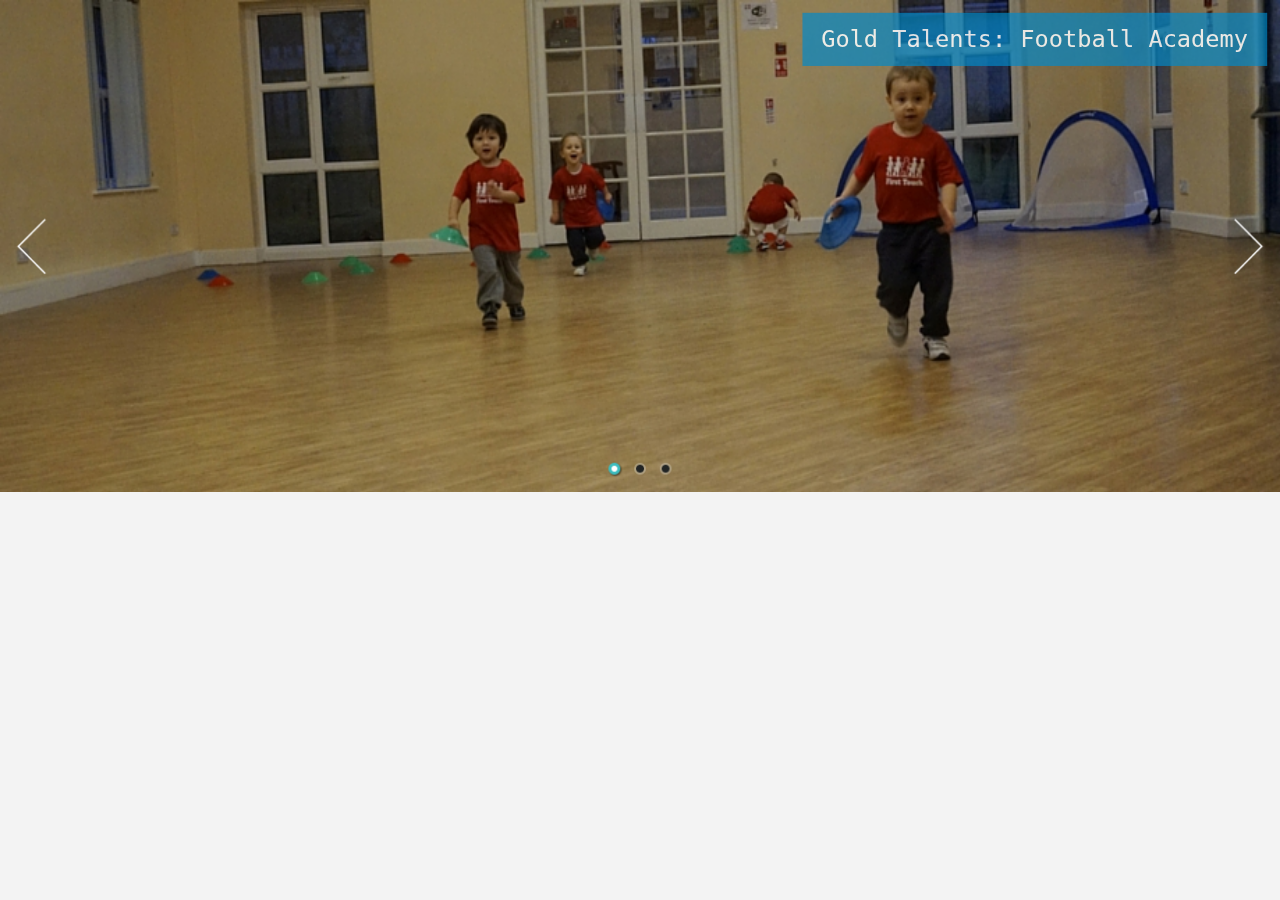
==== slideshow/home/index.html @ 099bb09a "Slideshows migrated from Google Drive Hosting" ====
﻿<!DOCTYPE html>
<html>
<head>
    <meta charset="utf-8">
    <meta name="viewport" content="width=device-width, initial-scale=1.0">
    <title>Gold Talents Slideshow</title>
    <link href="../_/css/app.css" rel="stylesheet" type="text/css" media="all" />
</head>
<body>

    <!-- #region Jssor Slider Begin -->
    <!-- Generator: Jssor Slider Maker -->
    <!-- Source: http://www.jssor.com -->
    <script src="../_/js/jquery-1.11.3.min.js" type="text/javascript"></script>
    <script src="../_/js/jssor.slider-21.1.6.mini.js" type="text/javascript"></script>
    <script src="../_/js/app.js" type="text/javascript"></script>
    
    <div id="jssor_1" style="width: 1300px; height: 500px;">
    
        <!-- Loading Screen -->
        <div data-u="loading" class="loadingScreen">
            <div style="filter: alpha(opacity=70); opacity: 0.7; position: absolute; display: block; top: 0px; left: 0px; width: 100%; height: 100%;"></div>
            <div style="position:absolute;display:block;background:url('../_/img/loading.gif') no-repeat center center;top:0px;left:0px;width:100%;height:100%;"></div>
        </div>
        
        <!-- Slides Content -->
        <div data-u="slides" class="slides" style="width: 1300px; height: 500px;">
            <div data-p="225.00" style="display: none;">
              <a href="http://www.goldtalents.com/academy" target="_self">
                <img data-u="image" src="01.jpg" />
                <div data-u="caption" data-t="0">Gold Talents: Football Academy</div>
              </a>
            </div>
            <div data-p="225.00" style="display: none;">
              <a href="http://www.goldtalents.com/birthday-parties" target="_self">
                <img data-u="image" src="02.jpg" />
                <div data-u="caption" data-t="0">Gold Talents: Birthday Parties</div>
              </a>
            </div>
            <div data-p="225.00" style="display: none;">
              <a href="http://www.goldtalents.com/team" target="_self">
                <img data-u="image" src="03.jpg" />
                <div data-u="caption" data-t="0">Gold Talents Team</div>
              </a>
            </div>
        </div>
        
        <!-- Bullet Navigator -->
        <div data-u="navigator" class="jssorb05" data-autocenter="1"><div data-u="prototype"></div></div>
        
        <!-- Arrow Navigator -->
        <span data-u="arrowleft" class="jssora22l" data-autocenter="2"></span>
        <span data-u="arrowright" class="jssora22r" data-autocenter="2"></span>
        
    </div>
    <!-- #endregion Jssor Slider End -->
</body>
</html>
---- slideshow/_/css/app.css ----
body {
 padding: 0; 
 margin: 0; 
 background-color: #f3f3f3;
 font-family: monospace, verdana, sans-serif;
}

#jssor_1 { 
  position: relative; margin: 0 auto; top: 0; left: 0; width: 1300px; height: 500px; overflow: hidden; visibility: hidden; 
  }

.loadingScreen { position: absolute; top: 0; left: 0; }

.slides { 
  cursor: default; position: relative; top: 0; left: 0; width: 1300px; height: 500px; overflow: hidden; 
  }

[data-u="caption"] {
  position: absolute; 
  top: 0; 
  right: 0;
  background-color: rgba(0,137,201,.8);
  color: #fff;
  padding: 1% 1.5%;
  margin: 1%;
  font-size: 1.5em;
}

/* 
jssor slider bullet navigator skin 05 css 
*/

/*
.jssorb05 div           (normal)
.jssorb05 div:hover     (normal mouseover)
.jssorb05 .av           (active)
.jssorb05 .av:hover     (active mouseover)
.jssorb05 .dn           (mousedown)
*/
.jssorb05 {
    position: absolute;
    bottom: 16px;
    right: 16px;
}
.jssorb05 div, .jssorb05 div:hover, .jssorb05 .av {
    position: absolute;
    /* size of bullet elment */
    width: 16px;
    height: 16px;
    background: url('../img/b05.png') no-repeat;
    overflow: hidden;
    cursor: pointer;
}
.jssorb05 div { background-position: -7px -7px; }
.jssorb05 div:hover, .jssorb05 .av:hover { background-position: -37px -7px; }
.jssorb05 .av { background-position: -67px -7px; }
.jssorb05 .dn, .jssorb05 .dn:hover { background-position: -97px -7px; }

/* 
jssor slider arrow navigator skin 22 css 
*/

/*
.jssora22l                  (normal)
.jssora22r                  (normal)
.jssora22l:hover            (normal mouseover)
.jssora22r:hover            (normal mouseover)
.jssora22l.jssora22ldn      (mousedown)
.jssora22r.jssora22rdn      (mousedown)
*/
.jssora22l, .jssora22r {
    display: block;
    position: absolute;
    top: 0;
    /* size of arrow element */
    width: 40px;
    height: 58px;
    cursor: pointer;
    background: url('../img/a22.png') center center no-repeat;
    overflow: hidden;
}
.jssora22l { left: 12px; background-position: -10px -31px; }
.jssora22r { right: 12px; background-position: -70px -31px; }
.jssora22l:hover { background-position: -130px -31px; }
.jssora22r:hover { background-position: -190px -31px; }
.jssora22l.jssora22ldn { background-position: -250px -31px; }
.jssora22r.jssora22rdn { background-position: -310px -31px; }
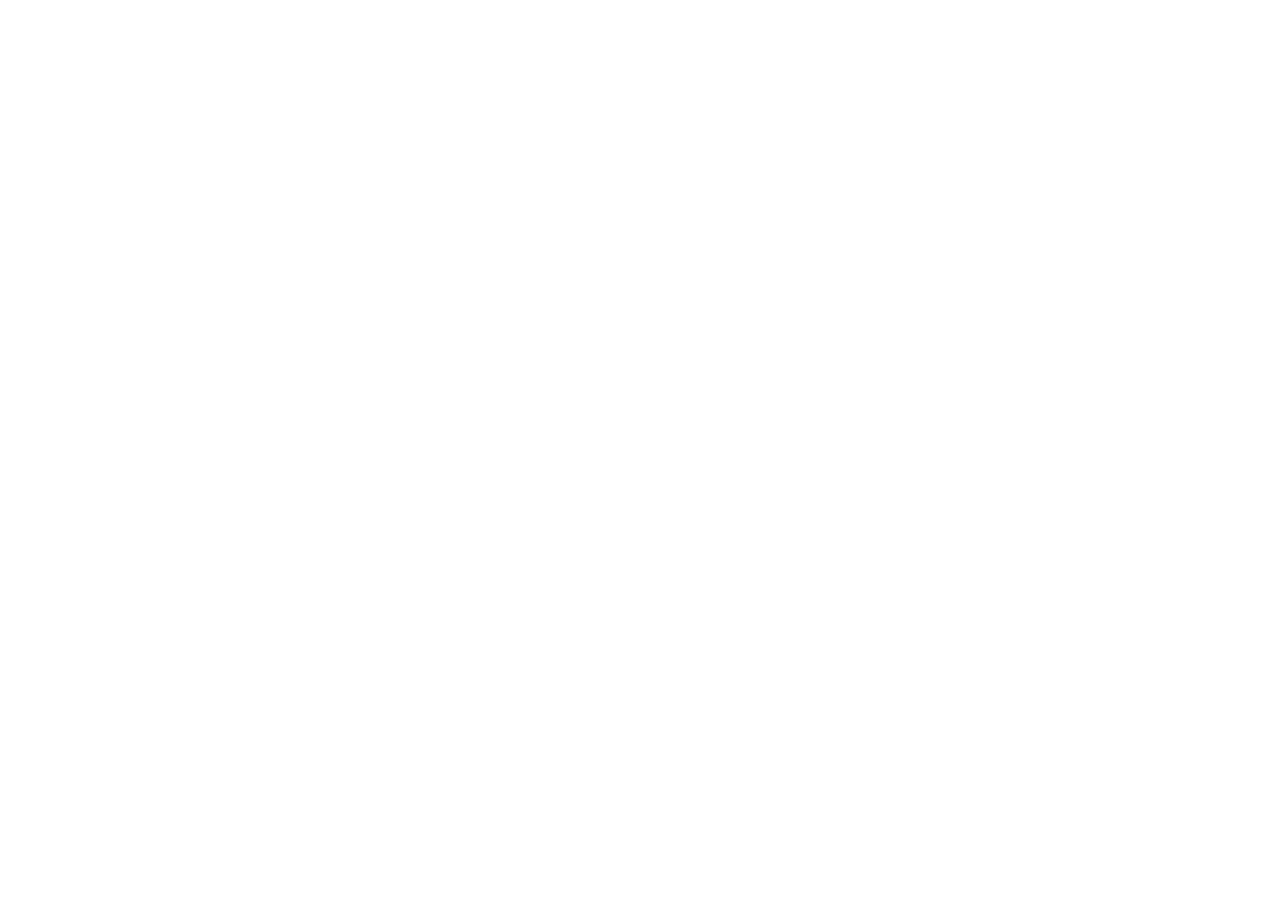
==== commit a4dcaa33: "Update index.html" ====
--- a/slideshow/home/index.html
+++ b/slideshow/home/index.html
@@ -4,41 +4,41 @@
     <meta charset="utf-8">
     <meta name="viewport" content="width=device-width, initial-scale=1.0">
     <title>Gold Talents Slideshow</title>
-    <link href="../_/css/app.css" rel="stylesheet" type="text/css" media="all" />
+    <link href="../app/css/app.css" rel="stylesheet" type="text/css" media="all" />
 </head>
 <body>
 
     <!-- #region Jssor Slider Begin -->
     <!-- Generator: Jssor Slider Maker -->
     <!-- Source: http://www.jssor.com -->
-    <script src="../_/js/jquery-1.11.3.min.js" type="text/javascript"></script>
-    <script src="../_/js/jssor.slider-21.1.6.mini.js" type="text/javascript"></script>
-    <script src="../_/js/app.js" type="text/javascript"></script>
+    <script src="../app/js/jquery-1.11.3.min.js" type="text/javascript"></script>
+    <script src="../app/js/jssor.slider-21.1.6.mini.js" type="text/javascript"></script>
+    <script src="../app/js/app.js" type="text/javascript"></script>
     
     <div id="jssor_1" style="width: 1300px; height: 500px;">
     
         <!-- Loading Screen -->
         <div data-u="loading" class="loadingScreen">
             <div style="filter: alpha(opacity=70); opacity: 0.7; position: absolute; display: block; top: 0px; left: 0px; width: 100%; height: 100%;"></div>
-            <div style="position:absolute;display:block;background:url('../_/img/loading.gif') no-repeat center center;top:0px;left:0px;width:100%;height:100%;"></div>
+            <div style="position:absolute;display:block;background:url('../app/img/loading.gif') no-repeat center center;top:0px;left:0px;width:100%;height:100%;"></div>
         </div>
         
         <!-- Slides Content -->
         <div data-u="slides" class="slides" style="width: 1300px; height: 500px;">
             <div data-p="225.00" style="display: none;">
-              <a href="http://www.goldtalents.com/academy" target="_self">
+              <a href="http://www.goldtalents.com/academy" target="_parent">
                 <img data-u="image" src="01.jpg" />
                 <div data-u="caption" data-t="0">Gold Talents: Football Academy</div>
               </a>
             </div>
             <div data-p="225.00" style="display: none;">
-              <a href="http://www.goldtalents.com/birthday-parties" target="_self">
+              <a href="http://www.goldtalents.com/birthday-parties" target="_parent">
                 <img data-u="image" src="02.jpg" />
                 <div data-u="caption" data-t="0">Gold Talents: Birthday Parties</div>
               </a>
             </div>
             <div data-p="225.00" style="display: none;">
-              <a href="http://www.goldtalents.com/team" target="_self">
+              <a href="http://www.goldtalents.com/team" target="_parent">
                 <img data-u="image" src="03.jpg" />
                 <div data-u="caption" data-t="0">Gold Talents Team</div>
               </a>
